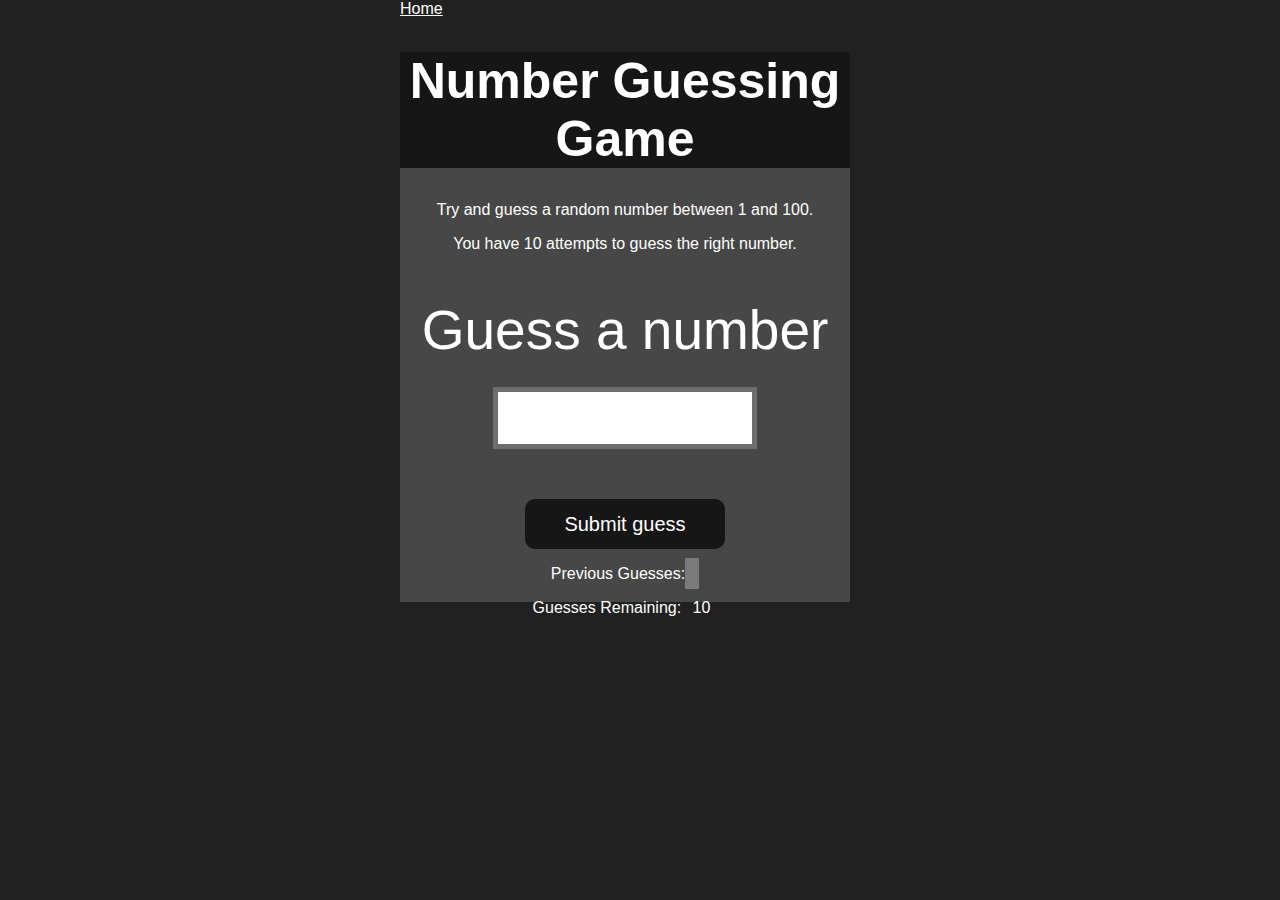
==== 04_GuessTheNumber/index.html @ e127913c "added: guess the number" ====
<!DOCTYPE html>
<html lang="en">
<head>
    <meta charset="UTF-8">
    <meta name="viewport" content="width=device-width, initial-scale=1.0">
    <meta http-equiv="X-UA-Compatible" content="ie=edge">
    <title>Number Guessing Game</title>
    <link rel="stylesheet" href="style.css">
    <link rel="stylesheet" href="../styles.css">
</head>
<body style="background-color:#212121; color:#fff;">
  <nav>
    <a href="/" aria-current="page" style="color: white;">Home</a>
  </nav>
    
    <div id="wrapper">
      <h1>Number Guessing Game</h1>
    <p>Try and guess a random number between 1 and 100.</p>
    <p>You have 10 attempts to guess the right number.</p>
    </br>
        <form class="form">
            <label2 for="guessField" id="guess">Guess a number</label>
            <input type="text" id="guessField" class="guessField">
            <input type="submit" id="subt" value="Submit guess" class="guessSubmit">
        </form>

        <div class="resultParas">
            <p >Previous Guesses: <span class="guesses"></span></p>
            <p >Guesses Remaining: <span class="lastResult">10</span></p>
            <p class="lowOrHi"></p>
        </div>
    </div>
    <script src="script.js"></script>
</body>
</html>
---- 04_GuessTheNumber/style.css ----
html {
  font-family: sans-serif;
}

body {
  width: 300px;
  max-width: 750px;
  min-width: 480px;
  margin: 0 auto;
  background-color: #212121;
}

.lastResult {
  color: white;
  padding: 7px;
}

.guesses {
  color: white;
  padding: 7px;
}

button {
  background-color: #141414;
  color: #fff;
  width: 250px;
  height: 50px;
  border-radius: 25px;
  font-size: 30px;
  border-style: none;
  margin-top: 30px;
  /* margin-left: 50px; */
}

#subt {
  background-color: #161616;
  color: #ffffff;
  width: 200px;
  height: 50px;
  border-radius: 10px;
  font-size: 20px;
  border-style: none;
  margin-top: 50px;
  /* margin-left: 75px; */
}

#guessField {
  color: #000;
  width: 250px;
  height: 50px;
  font-size: 30px;
  border-style: none;
  margin-top: 25px;

  /* margin-left: 50px; */
  border: 5px solid #6c6d6d;
  text-align: center;
}

#guess {
  font-size: 55px;
  /* margin-left: 90px; */
  margin-top: 120px;
  color: #fff;
}

.guesses {
  background-color: #7a7a7a;
}

#wrapper {
  box-sizing: border-box;
  text-align: center;
  width: 450px;
  height: 550px;
  background-color: #474747;
  color: #fff;
  font-size: 25px;
}

h1 {
  background-color: #161616;

  color: #fff;
  text-align: center;
}

p {
  font-size: 16px;
  text-align: center;
}
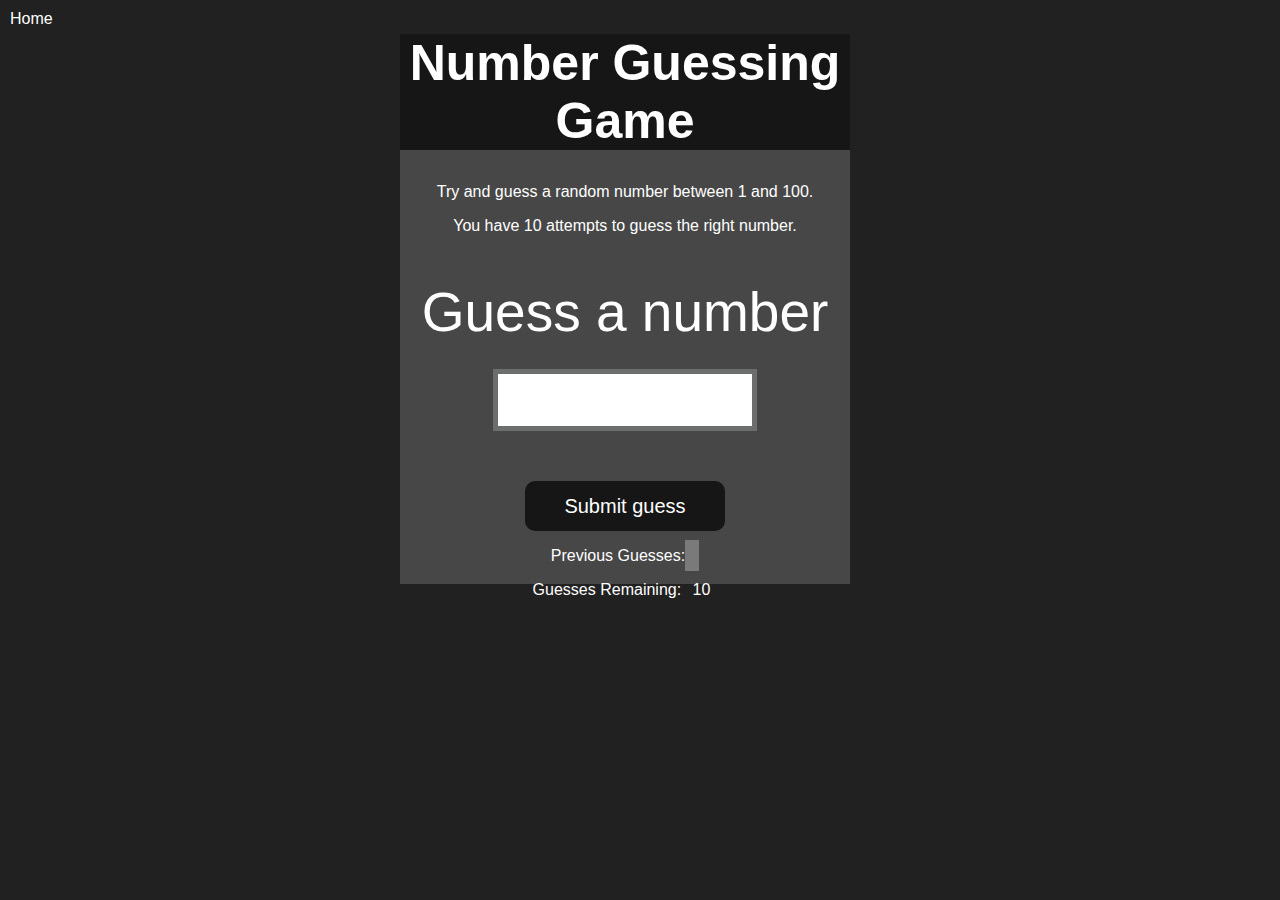
==== commit c243b29f: "home navigation" ====
--- a/04_GuessTheNumber/index.html
+++ b/04_GuessTheNumber/index.html
@@ -10,7 +10,7 @@
 </head>
 <body style="background-color:#212121; color:#fff;">
   <nav>
-    <a href="/" aria-current="page" style="color: white;">Home</a>
+    <a href="/" aria-current="page" class="home-link" style="color: white;">Home</a>
   </nav>
     
     <div id="wrapper">
--- a/04_GuessTheNumber/style.css
+++ b/04_GuessTheNumber/style.css
@@ -89,3 +89,11 @@
   font-size: 16px;
   text-align: center;
 }
+
+.home-link {
+  position: absolute;
+  top: 10px;
+  left: 10px;
+  color: black;
+  text-decoration: none; /* Remove underline */
+}